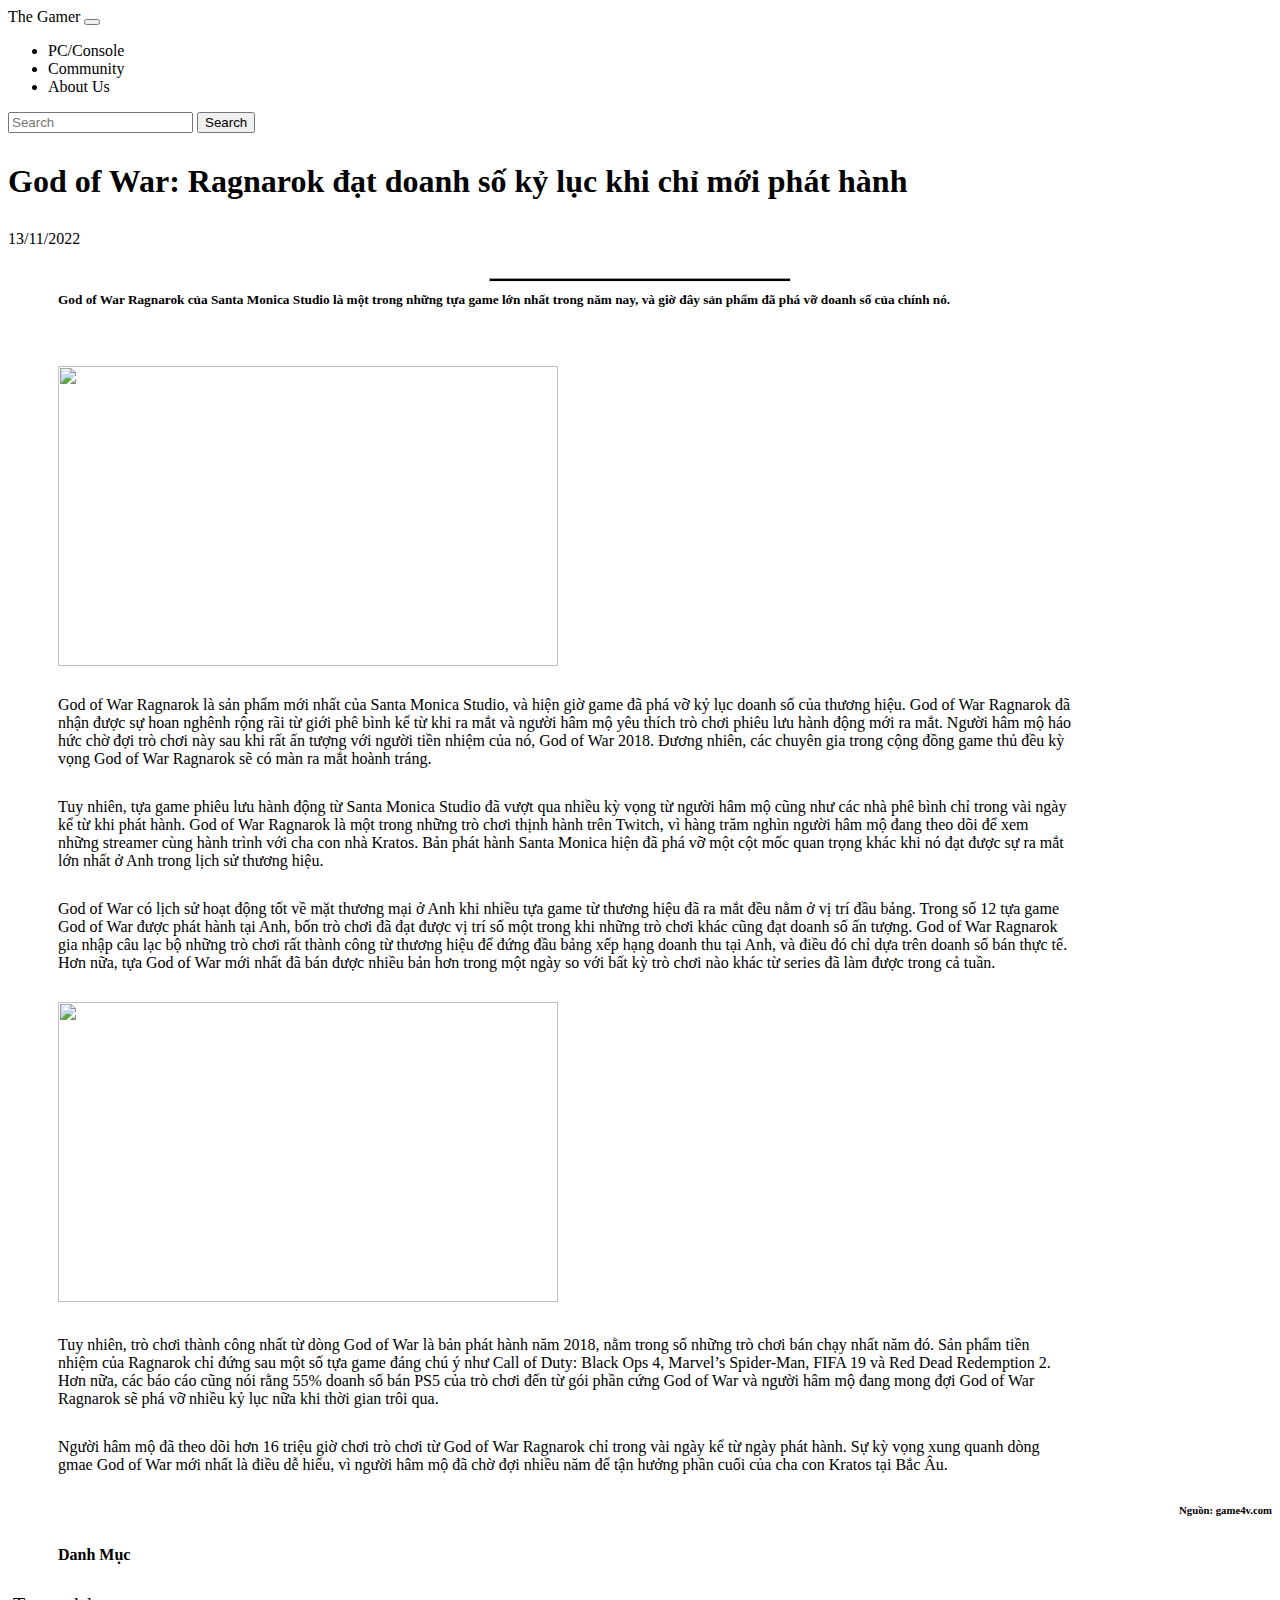
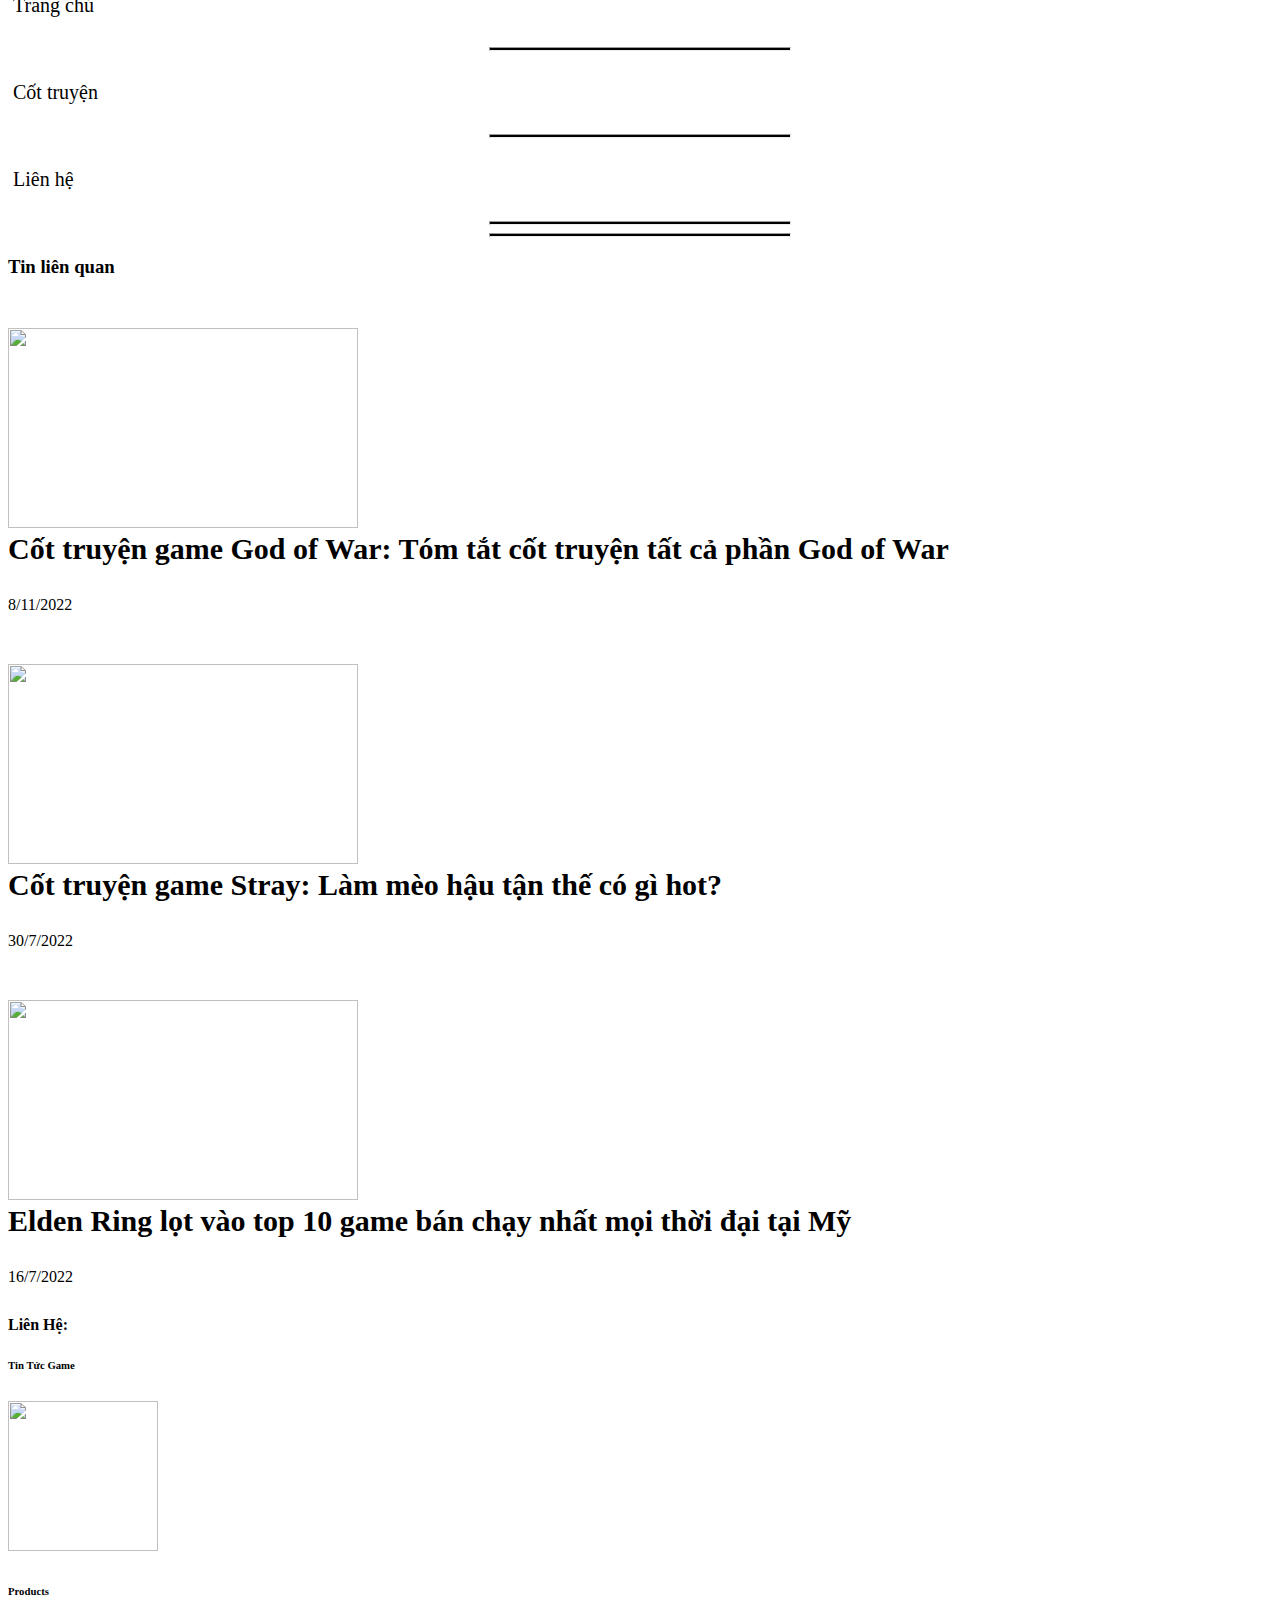
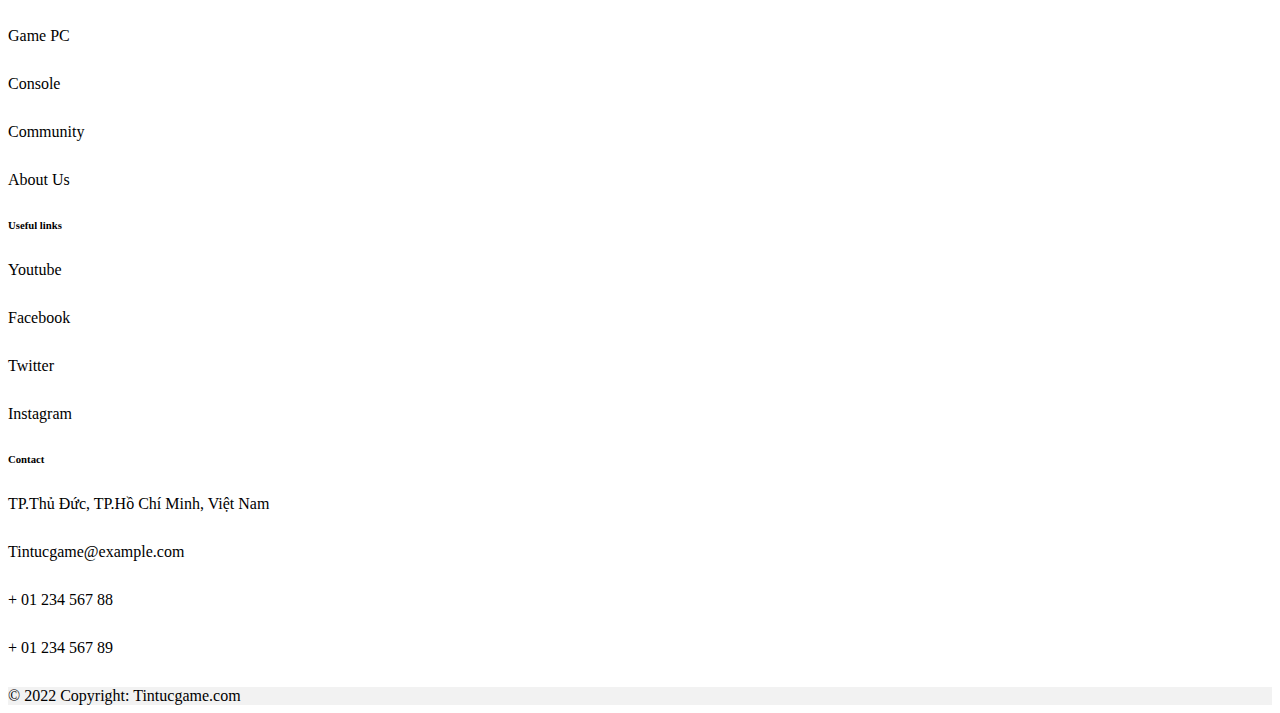
==== baiviet2.html @ 9aad7029 "Add files via upload" ====
<!DOCTYPE html>
<html lang="en">
<head>
    <meta charset="UTF-8">
    <meta http-equiv="X-UA-Compatible" content="IE=edge">
    <meta name="viewport" content="width=device-width, initial-scale=1.0">
    <title>Document</title>
    <link rel="stylesheet" type="text/css" href="css/bootstrap.css">
    <link rel="stylesheet" type="text/css" href="baiviet1.css">
    <script type="text/javascript" src="js/bootstrap.js"></script>
</head>
<body>
    <div class="container">

        <!-- begin header -->
        <div class="header">
            <header>
                <!-- Navbar -->
                <nav class="navbar navbar-expand-lg bg-light">
                    <div class="container-fluid">
                      <a class="navbar-brand" href="http://127.0.0.1:5500/6251071102%20-%20Le%20Quoc%20Tien%20-%20TH2/bootstrap-5.2.3-dist/bootstrap-5.2.3-dist/trangchu.html">The Gamer</a>
                      <button class="navbar-toggler" type="button" data-bs-toggle="collapse" data-bs-target="#navbarSupportedContent" aria-controls="navbarSupportedContent" aria-expanded="false" aria-label="Toggle navigation">
                        <span class="navbar-toggler-icon"></span>
                      </button>
                      <div class="collapse navbar-collapse" id="navbarSupportedContent">
                        <ul class="navbar-nav me-auto mb-2 mb-lg-0">
                          
                          <li class="nav-item">
                            <a class="nav-link active" aria-current="page" href="#">PC/Console</a>
                          </li>
                          <li class="nav-item">
                            <a class="nav-link active" aria-current="page" href="#">Community</a>
                          </li>
                          <li class="nav-item">
                            <a class="nav-link" href="#">About Us</a>
                          </li>
                          
                          <!-- <li class="nav-item">
                            <a class="nav-link disabled">Disabled</a>
                          </li> -->
                        </ul>
                        <form class="d-flex" role="search">
                          <input class="form-control me-2" type="search" placeholder="Search" aria-label="Search">
                          <button class="btn btn-outline-success" type="submit">Search</button>
                        </form>
                      </div>
                    </div>
                  </nav>
                <!-- Navbar -->
            </header>
        </div>
        <!-- end <header>> -->
            
        <!-- begin body -->
        <h1>
            God of War: Ragnarok đạt doanh số kỷ lục khi chỉ mới phát hành
        </h1>
        <p>13/11/2022</p> <hr>
        <div class="row">
            <div class="col-sm-8">
                <h5>
                    God of War Ragnarok của Santa Monica Studio là một trong những tựa game lớn nhất trong năm nay, 
                    và giờ đây sản phẩm đã phá vỡ doanh số của chính nó.
                </h5> <br>
                
                <div class="baiviet">
                    <img src="images/ragnKratos.jpg" align='middle'>
                    <p>
                        God of War Ragnarok là sản phẩm mới nhất của Santa Monica Studio, và hiện giờ game đã phá vỡ kỷ lục doanh số của thương hiệu. 
                        God of War Ragnarok đã nhận được sự hoan nghênh rộng rãi từ giới phê bình kể từ khi ra mắt và người hâm mộ yêu thích trò chơi phiêu lưu hành động mới ra mắt. 
                        Người hâm mộ háo hức chờ đợi trò chơi này sau khi rất ấn tượng với người tiền nhiệm của nó, God of War 2018. Đương nhiên, các chuyên gia trong cộng đồng game thủ 
                        đều kỳ vọng God of War Ragnarok sẽ có màn ra mắt hoành tráng.
                    </p> 
                    
                    <p>
                        Tuy nhiên, tựa game phiêu lưu hành động từ Santa Monica Studio đã vượt qua nhiều kỳ vọng từ người hâm mộ cũng như các nhà phê bình chỉ trong vài ngày kể từ khi phát hành. 
                        God of War Ragnarok là một trong những trò chơi thịnh hành trên Twitch, vì hàng trăm nghìn người hâm mộ đang theo dõi để xem những streamer cùng hành trình với cha con nhà Kratos. 
                        Bản phát hành Santa Monica hiện đã phá vỡ một cột mốc quan trọng khác khi nó đạt được sự ra mắt lớn nhất ở Anh trong lịch sử thương hiệu.
                    </p>
                    <p>
                        God of War có lịch sử hoạt động tốt về mặt thương mại ở Anh khi nhiều tựa game từ thương hiệu đã ra mắt đều nằm ở vị trí đầu bảng. Trong số 12 tựa game God of War được phát hành tại Anh, 
                        bốn trò chơi đã đạt được vị trí số một trong khi những trò chơi khác cũng đạt doanh số ấn tượng. God of War Ragnarok gia nhập câu lạc bộ những trò chơi rất thành công từ thương hiệu để đứng đầu 
                        bảng xếp hạng doanh thu tại Anh, và điều đó chỉ dựa trên doanh số bán thực tế. Hơn nữa, tựa God of War mới nhất đã bán được nhiều bản hơn trong một ngày so với bất kỳ trò chơi nào khác từ series 
                        đã làm được trong cả tuần.
                    </p>
                    <img src="images/gameplayRagn.jpg">
                    <p>
                        Tuy nhiên, trò chơi thành công nhất từ ​​dòng God of War là bản phát hành năm 2018, nằm trong số những trò chơi bán chạy nhất năm đó. Sản phẩm tiền nhiệm của Ragnarok chỉ đứng sau một số tựa game đáng chú ý như 
                        Call of Duty: Black Ops 4, Marvel’s Spider-Man, FIFA 19 và Red Dead Redemption 2. Hơn nữa, các báo cáo cũng nói rằng 55% doanh số bán PS5 của trò chơi đến từ gói phần cứng God of War và 
                        người hâm mộ đang mong đợi God of War Ragnarok sẽ phá vỡ nhiều kỷ lục nữa khi thời gian trôi qua.
                    </p>
                    <p>
                        Người hâm mộ đã theo dõi hơn 16 triệu giờ chơi trò chơi từ God of War Ragnarok chỉ trong vài ngày kể từ ngày phát hành. Sự kỳ vọng xung quanh dòng gmae God of War mới nhất là điều dễ hiểu, 
                        vì người hâm mộ đã chờ đợi nhiều năm để tận hưởng phần cuối của cha con Kratos tại Bắc Âu.
                    </p>
                </div>
                    <h6 style="text-align: right; margin-top: 30px;">Nguồn: game4v.com</h6>
            </div>
            <div class="col-sm-4">
                <!-- begin categories -->
                <div class="category">
                    <h4>Danh Mục</h4>
                    <p class="line"><a href="trangchu.html">Trang chủ</a></p> <hr>
                    <p class="line"><a href="trangCotTruyen.html">Cốt truyện</a></p> <hr>
                    <p class="line"><a href="lienhe.html">Liên hệ</a></p> <hr>
                </div>
                <!-- end categories -->
            </div> <hr>
        </div>
            
            <h3>Tin liên quan</h3>
            <div class="row">
                <div class="col-sm">
                    <img src="https://wallpapers.com/images/hd/grunge-kratos-of-god-of-war-o9ogvtfr8vux2j1w.jpg"> <br>
                    <a href="baiviet1.html">Cốt truyện game God of War: Tóm tắt cốt truyện tất cả phần God of War</a>
                    <p>8/11/2022</p>
                </div>
                <div class="col-sm">
                    <img src="https://photo2.tinhte.vn/data/attachment-files/2022/07/6061287_Cover_Stray.jpg"> <br>
                    <a href="baiviet4.html">Cốt truyện game Stray: Làm mèo hậu tận thế có gì hot?</a>
                    <p>30/7/2022</p>
                </div>
                <div class="col-sm">
                    <img src="https://upload.motgame.vn/photos/motgame-vn/2022/08/elden_2.jpg"> <br>
                    <a href="baiviet3.html">Elden Ring lọt vào top 10 game bán chạy nhất mọi thời đại tại Mỹ</a>
                    <p>16/7/2022</p>
                </div>
                

        </div>
        <!-- end body -->

        <!--Begin Footer -->
        <div class="footer">
            <footer class="text-center text-lg-start bg-light text-muted">
                <!-- Section: Social media -->
                <section class="d-flex justify-content-center justify-content-lg-between p-4 border-bottom">
                <!-- Left -->
                <div class="me-5 d-none d-lg-block">
                    <span style="font-weight: bold;">Liên Hệ: </span>
                </div>
                <!-- Left -->
            
                <!-- Right -->
                
                <!-- Right -->
                </section>
                <!-- Section: Social media -->
            
                <!-- Section: Links  -->
                <section class="">
                <div class="container text-center text-md-start mt-5">
                    <!-- Grid row -->
                    <div class="row mt-3">
                    <!-- Grid column -->
                    <div class="col-md-3 col-lg-4 col-xl-3 mx-auto mb-4">
                        <!-- Content -->
                        <h6 class="text-uppercase fw-bold mb-4">
                        <i class="fas fa-gem me-3"></i>Tin Tức Game</h6>
                        <p>
                            <img style="height: 150px; width: 150px;" src="images/logo.png">
                        </p>
                    </div>
                    <!-- Grid column -->
            
                    <!-- Grid column -->
                    <div class="col-md-2 col-lg-2 col-xl-2 mx-auto mb-4">
                        <!-- Links -->
                        <h6 class="text-uppercase fw-bold mb-4">
                        Products
                        </h6>
                        <p>
                        <a href="#!" class="text-reset">Game PC</a>
                        </p>
                        <p>
                        <a href="#!" class="text-reset">Console</a>
                        </p>
                        <p>
                        <a href="#!" class="text-reset">Community</a>
                        </p>
                        <p>
                        <a href="#!" class="text-reset">About Us</a>
                        </p>
                    </div>
                    <!-- Grid column -->
            
                    <!-- Grid column -->
                    <div class="col-md-3 col-lg-2 col-xl-2 mx-auto mb-4">
                        <!-- Links -->
                        <h6 class="text-uppercase fw-bold mb-4">
                        Useful links
                        </h6>
                        <p>
                        <a href="#!" class="text-reset">Youtube</a>
                        </p>
                        <p>
                        <a href="#!" class="text-reset">Facebook</a>
                        </p>
                        <p>
                        <a href="#!" class="text-reset">Twitter</a>
                        </p>
                        <p>
                        <a href="#!" class="text-reset">Instagram</a>
                        </p>
                    </div>
                    <!-- Grid column -->
            
                    <!-- Grid column -->
                    <div class="col-md-4 col-lg-3 col-xl-3 mx-auto mb-md-0 mb-4">
                        <!-- Links -->
                        <h6 class="text-uppercase fw-bold mb-4">Contact</h6>
                        <p><i class="fas fa-home me-3"></i> TP.Thủ Đức, TP.Hồ Chí Minh, Việt Nam</p>
                        <p>
                        <i class="fas fa-envelope me-3"></i>
                        Tintucgame@example.com
                        </p>
                        <p><i class="fas fa-phone me-3"></i> + 01 234 567 88</p>
                        <p><i class="fas fa-print me-3"></i> + 01 234 567 89</p>
                    </div>
                    <!-- Grid column -->
                    </div>
                    <!-- Grid row -->
                </div>
                </section>
                <!-- Section: Links  -->
            
                <!-- Copyright -->
                <div class="text-center p-4" style="background-color: rgba(0, 0, 0, 0.05);">
                © 2022 Copyright:
                <a class="text-reset fw-bold" href="http://127.0.0.1:5500/6251071102%20-%20Le%20Quoc%20Tien%20-%20TH2/bootstrap-5.2.3-dist/bootstrap-5.2.3-dist/trangchu.html">Tintucgame.com</a>
                </div>
                <!-- Copyright -->
            </footer>
        </div>
        <!-- End Footer -->
    </div>
</body>
</html>
---- baiviet1.css ----
.baiviet {
    margin: 20px 200px 20px 50px;
}

h1 {
    margin-top: 30px;
}

h4, h5 {
    margin: 10px 100px 20px 50px;
}

p {
    margin: 30px 0px 30px 0px;
}

.baiviet img {
    height: 300px;
    width: 500px;
}

/*begin categories*/
a {
    color: #000;
    text-decoration:dashed;
}
.category a:hover {
    color: #A01616;
	font-weight: bold;
}

.category {
    margin-top: 30px;
}
.line {
	color: #A6A6A6;
	font-size: 20px;
	padding-left: 5px;
}
hr {
	width: 300px;
	height: 2px;
	background-color: #000;
}
.category .line:hover {
	color: #A01616;
	font-weight: bold;
	
}
/*end catetories*/

.col-sm {
    margin-top: 50px;
    padding-right: 70px;
}

.col-sm img {
    height: 200px;
    width: 350px;
}

.col-sm a {
    font-size: 30px;
    font-weight: bold;
    color: black;
    text-decoration: none;
}

.col-sm a:hover {
    color: #A01616;
}

/* Responsive */
@media (max-width: 900px) {
    .footer .footer-wrapper {
      flex-direction: column;
      align-items: center;
    }
    .footer .footer-wrapper .left-info {
      align-items: center;
    }
    .footer .footer-wrapper .left-info .web-info {
      text-align: center;
    }
    .footer .footer-wrapper .right-info {
      margin-top: 12px;
    }
    .footer .footer-wrapper .right-info .copyright-info p {
      text-align: center !important;
    }
  }
  @media (max-width: 760px) {
    .hidden-lg {
      display: block;
    }
    .hidden-sm {
      display: none;
    }
    .header .wrap-header {
      padding: 4px 24px 0;
    }
    .header .menu ul {
      height: auto;
      max-height: 82vh;
      width: 100vw;
      position: absolute;
      top: 52px;
      left: 0;
      background-color: #fcfcfc;
      flex-direction: column;
    }
    .header .menu ul > li {
      width: 100%;
      text-align: center;
    }
    .header .menu ul > li:before {
      display: none;
    }
    .header .menu ul > li > a:has(+ div):before {
      content: "";
      position: absolute;
      top: 50%;
      right: -20px;
      transform: translateY(-12%);
      border: 5px solid;
      border-color: #04b2f7 transparent transparent transparent;
    }
    .header .menu ul > li .subcate {
      position: relative;
      top: 0;
    }
    .header .menu ul > li .subcate ol {
      width: 100vw;
    }
    .header .menu ul > li .subcate ol li {
      text-align: center;
      padding: 0;
    }
    .header .menu ul > li .subcate ol li + li {
      border-top: unset;
    }
    .content {
      padding: 0;
    }
  }
  
  /*# sourceMappingURL=style.css.map */
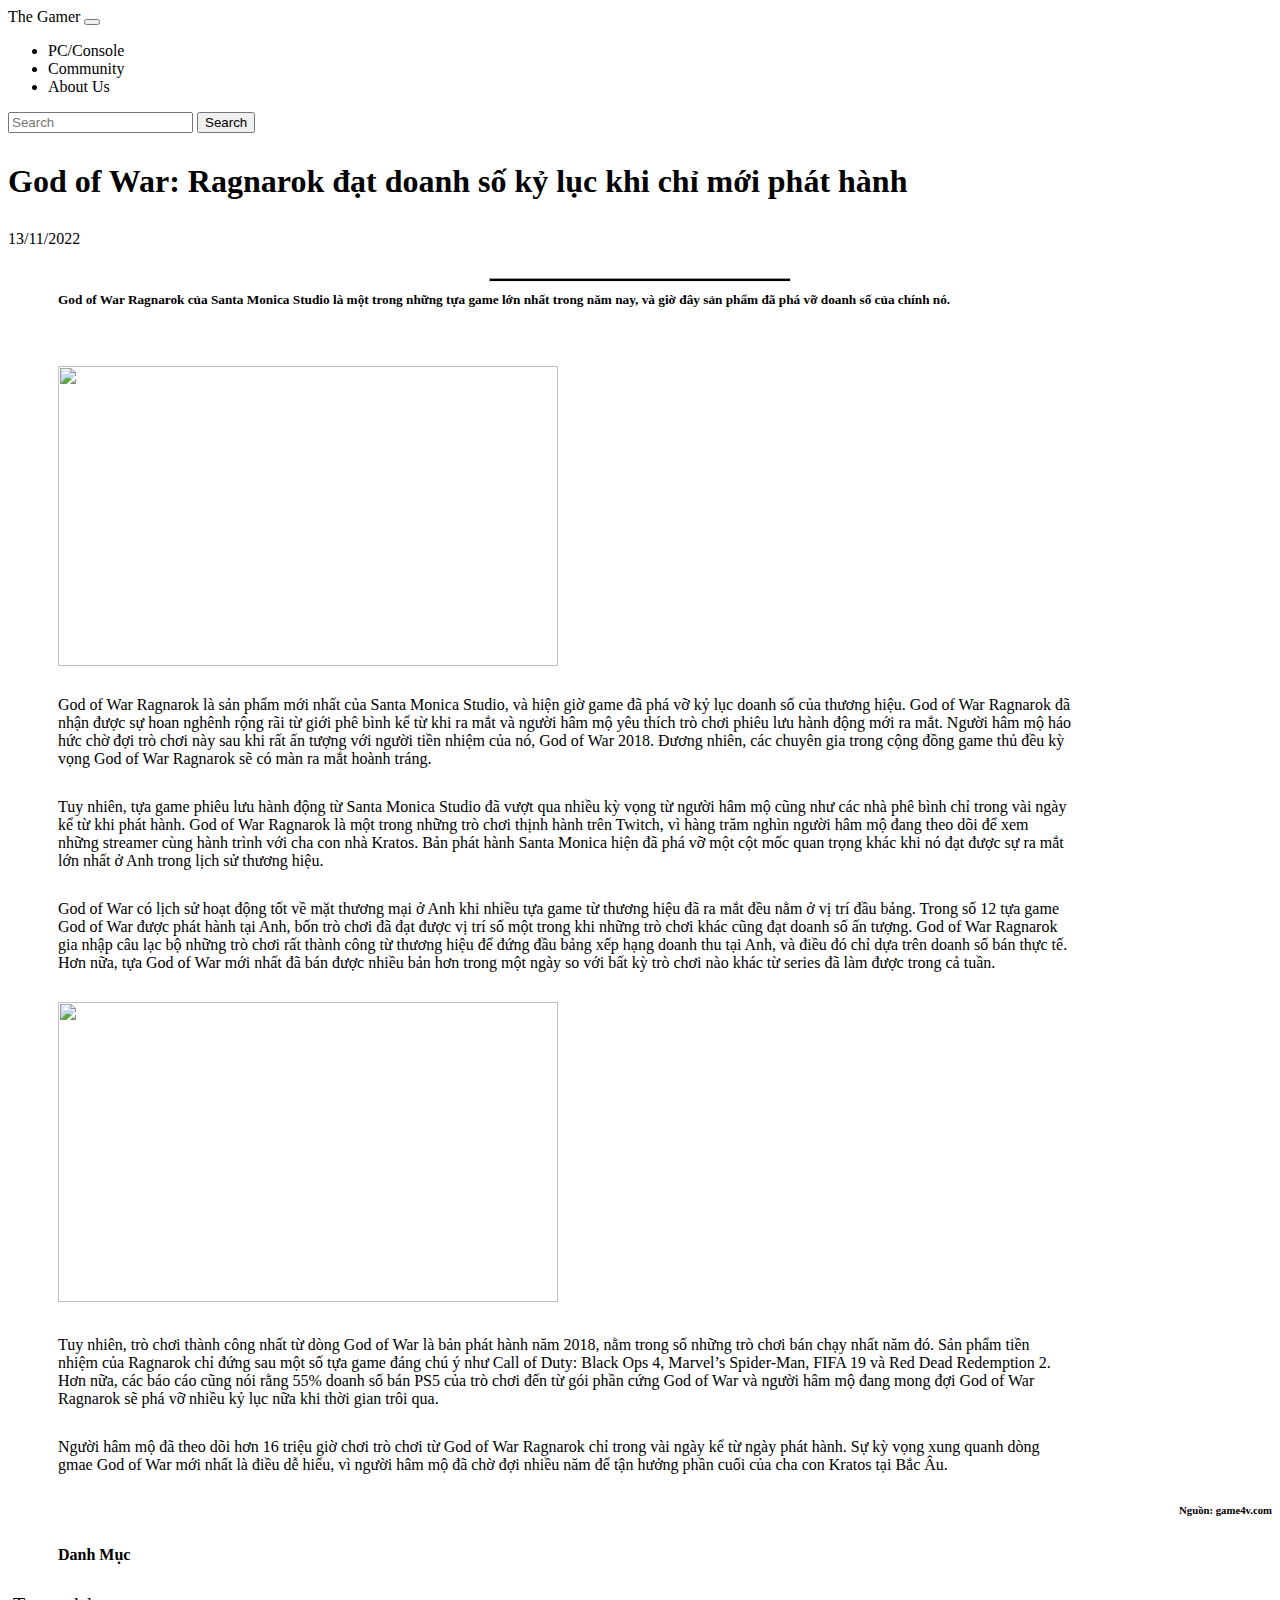
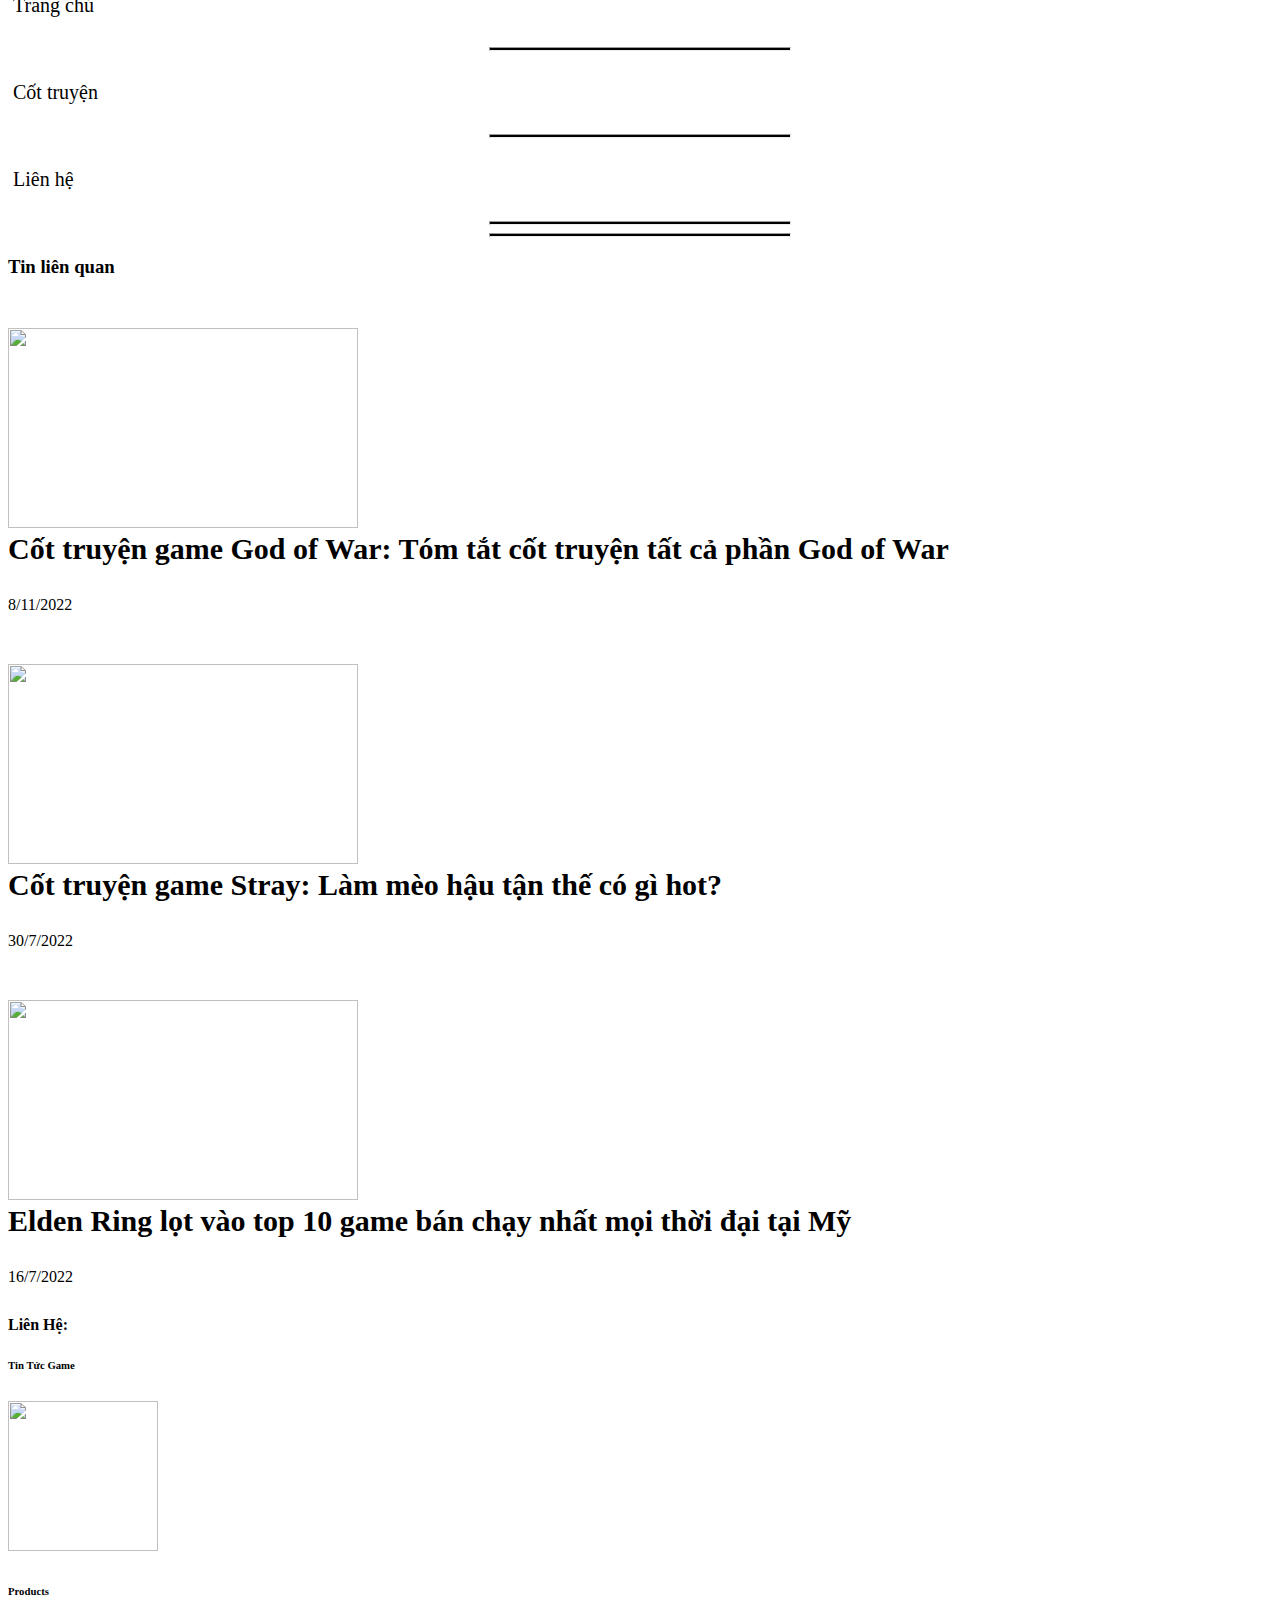
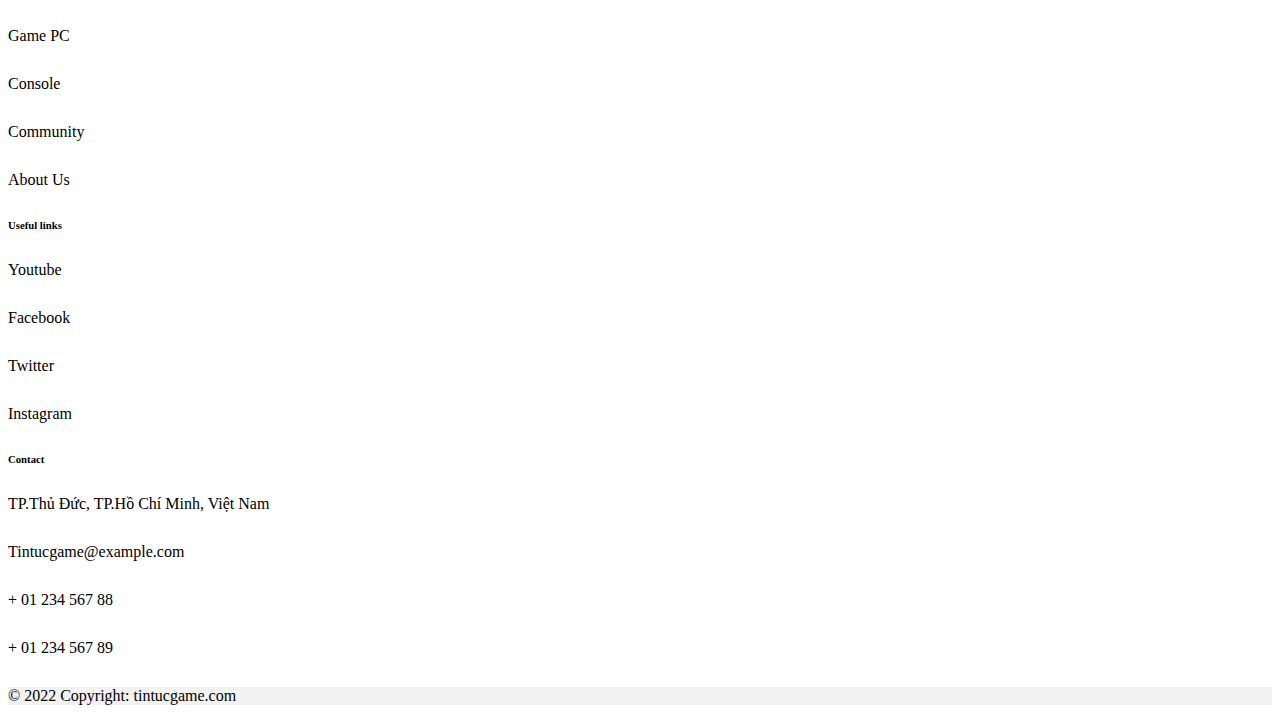
==== commit 49b4b3b5: "Update baiviet2.html" ====
--- a/baiviet2.html
+++ b/baiviet2.html
@@ -227,7 +227,7 @@
                 <!-- Copyright -->
                 <div class="text-center p-4" style="background-color: rgba(0, 0, 0, 0.05);">
                 © 2022 Copyright:
-                <a class="text-reset fw-bold" href="http://127.0.0.1:5500/6251071102%20-%20Le%20Quoc%20Tien%20-%20TH2/bootstrap-5.2.3-dist/bootstrap-5.2.3-dist/trangchu.html">Tintucgame.com</a>
+                <a class="text-reset fw-bold" href="http://127.0.0.1:5500/6251071102%20-%20Le%20Quoc%20Tien%20-%20TH2/bootstrap-5.2.3-dist/bootstrap-5.2.3-dist/trangchu.html">tintucgame.com</a>
                 </div>
                 <!-- Copyright -->
             </footer>
@@ -235,4 +235,4 @@
         <!-- End Footer -->
     </div>
 </body>
-</html>+</html>
